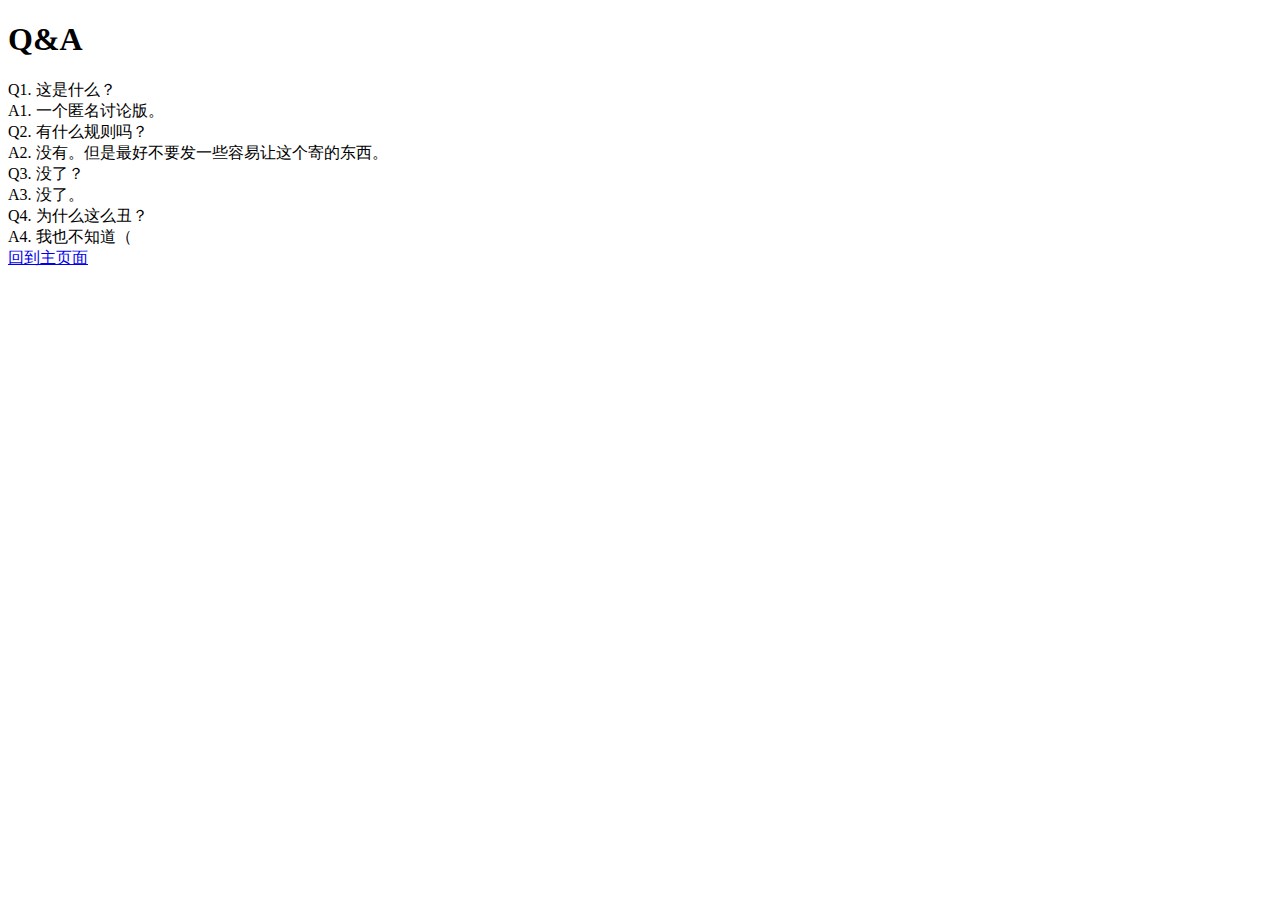
==== templates/info.html @ 9fedf65f "Chat.wz v1.0 beta" ====
<!DOCTYPE html>
<html lang="en">
<head>
    <meta charset="UTF-8">
    <meta http-equiv="X-UA-Compatible" content="IE=edge">
    <meta name="viewport" content="width=device-width, initial-scale=1.0">
    <title>Document</title>
</head>
<body>
    <h1>Q&A</h1>
    Q1. 这是什么？<br>
    A1. 一个匿名讨论版。<br>
    Q2. 有什么规则吗？<br>
    A2. 没有。但是最好不要发一些容易让这个寄的东西。<br>
    Q3. 没了？<br>
    A3. 没了。<br>
    Q4. 为什么这么丑？<br>
    A4. 我也不知道（<br>
    <a href="/">回到主页面</a>
</body>
</html>
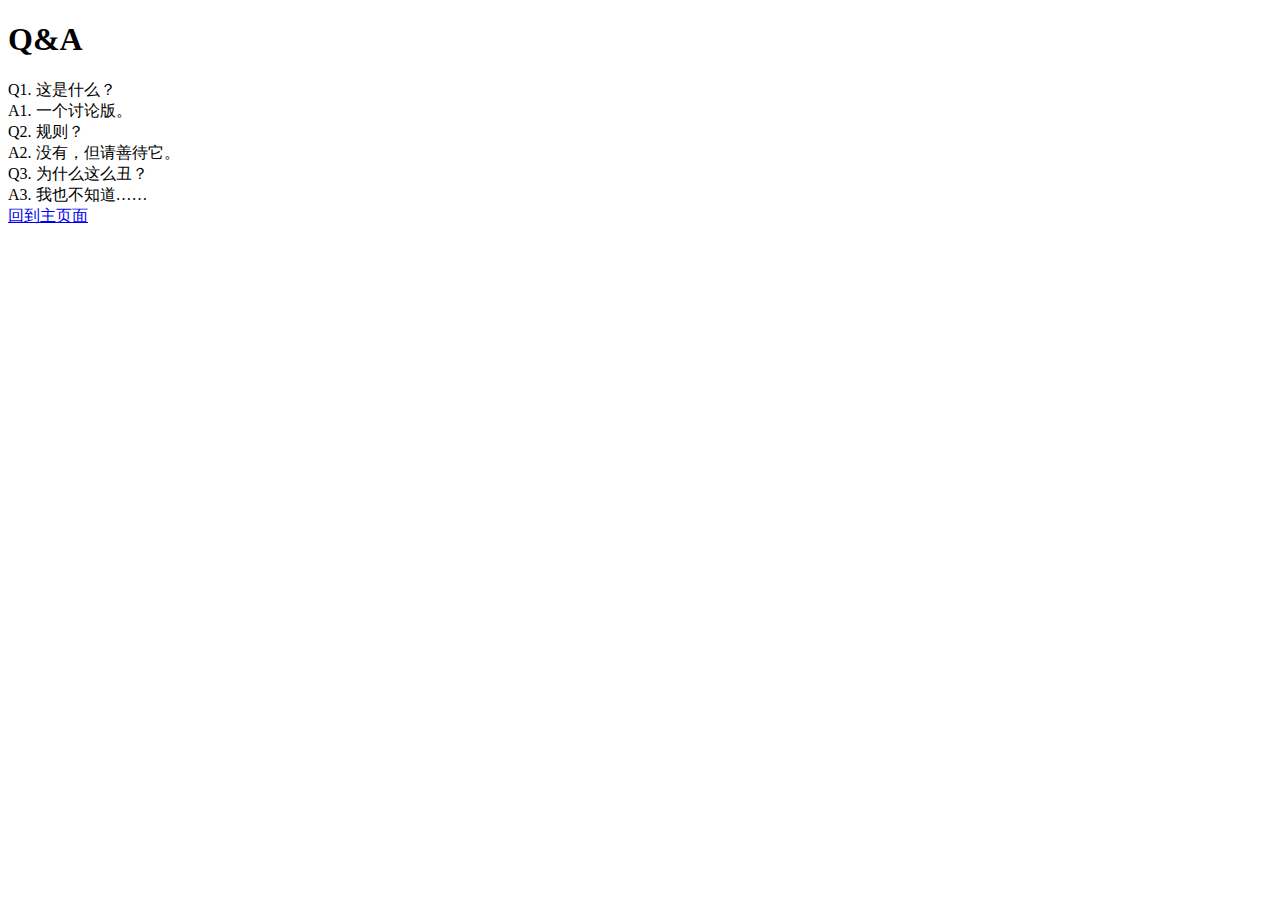
==== commit e46d3a19: "Chat.wz v1.1 beta" ====
--- a/templates/info.html
+++ b/templates/info.html
@@ -1,21 +1,20 @@
 <!DOCTYPE html>
-<html lang="en">
+<html lang="zh">
 <head>
     <meta charset="UTF-8">
     <meta http-equiv="X-UA-Compatible" content="IE=edge">
     <meta name="viewport" content="width=device-width, initial-scale=1.0">
-    <title>Document</title>
+    <link rel="shortcut icon" href="{{url_for('static', filename = 'icon.ico')}}" type="image/x-icon">
+    <title>Chat.wz | FAQ</title>
 </head>
 <body>
     <h1>Q&A</h1>
     Q1. 这是什么？<br>
-    A1. 一个匿名讨论版。<br>
-    Q2. 有什么规则吗？<br>
-    A2. 没有。但是最好不要发一些容易让这个寄的东西。<br>
-    Q3. 没了？<br>
-    A3. 没了。<br>
-    Q4. 为什么这么丑？<br>
-    A4. 我也不知道（<br>
+    A1. 一个讨论版。<br>
+    Q2. 规则？<br>
+    A2. 没有，但请善待它。<br>
+    Q3. 为什么这么丑？<br>
+    A3. 我也不知道……<br>
     <a href="/">回到主页面</a>
 </body>
 </html>